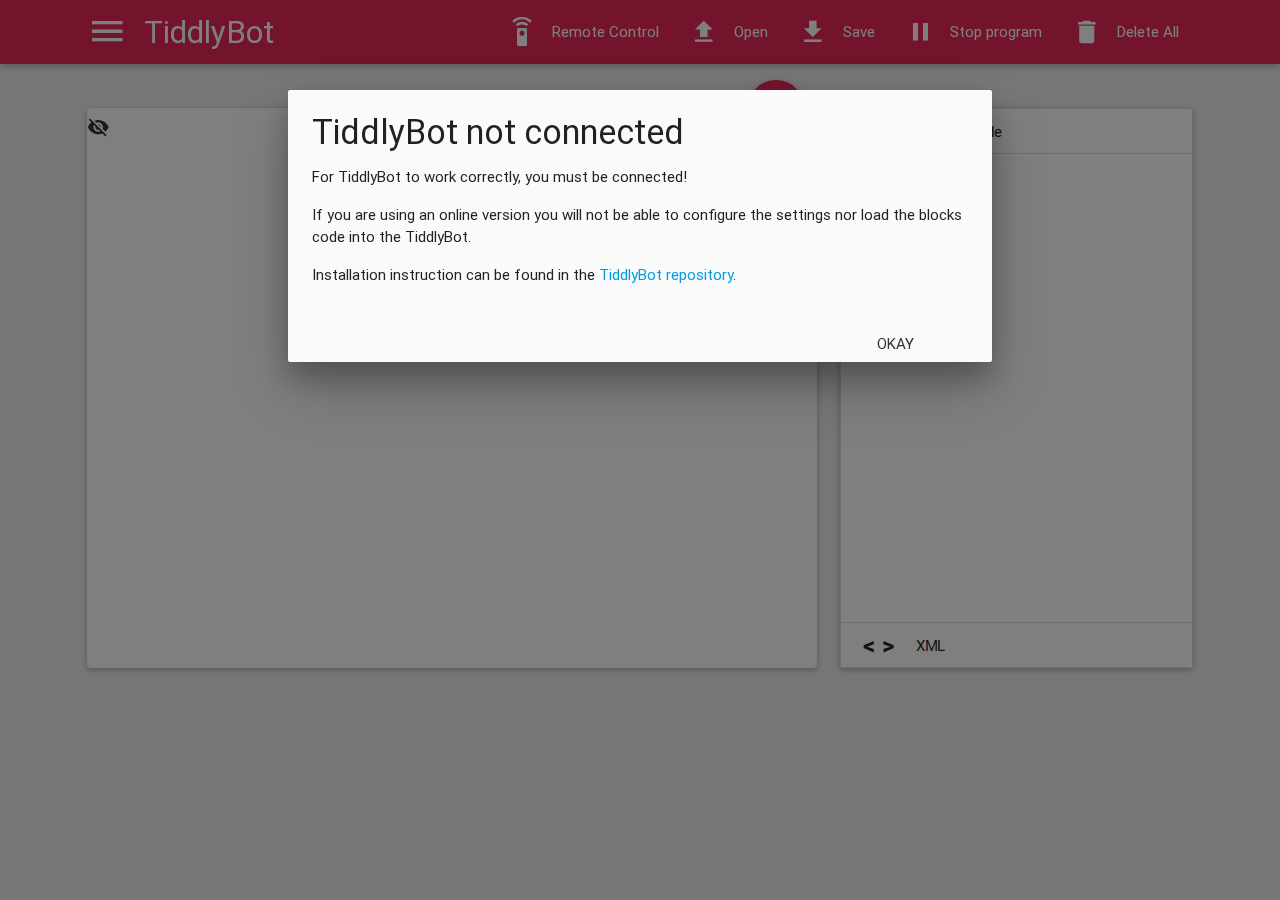
==== tiddlybot/index.html @ f705b09f "TiddlyBot v1.1 also has this." ====
<!DOCTYPE HTML>
<html>
<head>
  <meta http-equiv="Content-Type" content="text/html; charset=UTF-8">
  <meta name="viewport" content="width=device-width, initial-scale=1, maximum-scale=1.0, user-scalable=no">
  <link rel="icon" href="img/favicon.ico">
  <meta name="theme-color" content="#00979C">
  <title>TiddlyBot</title>
  <!-- jQuery -->
  <script src="js_libs/jquery-2.1.3.min.js"></script>
  <!--Materialize -->
  <link href="materialize/materialize.css" rel="stylesheet" media="screen,projection">
  <script src="materialize/materialize.js"></script>
  <!-- FileSaver  -->
  <script src="js_libs/FileSaver.min.js"></script>
  <!-- Prettify  -->
  <link rel="stylesheet" href="../blockly/demos/prettify.css">
  <script src="../blockly/demos/prettify.js"></script>
  <!-- Ardublockly - For now uncompressed files -->
  <!--script src="../blockly/blockly_compressed.js"></script-->
  <script src="../blockly/blockly_uncompressed.js"></script>
  <!--script src="../blockly/blocks_compressed.js"></script-->
  <script src="../blockly/generators/arduino.js"></script>
  <script src="../blockly/generators/python.js"></script>
  <script src="../blockly/python_compressed.js"></script>
  <script src="../blockly/blocks/arduino/io.js"></script>
  <script src="../blockly/blocks/arduino/map.js"></script>
  <script src="../blockly/blocks/arduino/sensor.js"></script>
  <script src="../blockly/blocks/arduino/servo.js"></script>
  <script src="../blockly/blocks/arduino/movement.js"></script>
  <script src="../blockly/blocks/arduino/spi.js"></script>
  <script src="../blockly/blocks/arduino/stepper.js"></script>
  <script src="../blockly/blocks/arduino/time.js"></script>
  <script src="../blockly/blocks/arduino/variables.js"></script>
  <script src="../blockly/blocks/arduino/python.js"></script>
  <script src="../blockly/blocks/logic.js"></script>
  <script src="../blockly/blocks/loops.js"></script>
  <script src="../blockly/blocks/math.js"></script>
  <script src="../blockly/blocks/text.js"></script>
  <script src="../blockly/blocks/lists.js"></script>
  <script src="../blockly/blocks/colour.js"></script>
  <script src="../blockly/blocks/variables.js"></script>
  <script src="../blockly/blocks/procedures.js"></script>
  <script src="../blockly/generators/python/io.js"></script>
  <script src="../blockly/generators/python/lists.js"></script>
  <script src="../blockly/generators/python/python.js"></script>
  <script src="../blockly/generators/python/logic.js"></script>
  <script src="../blockly/generators/python/loops.js"></script>
  <script src="../blockly/generators/arduino/map.js"></script>
  <script src="../blockly/generators/python/math.js"></script>
  <script src="../blockly/generators/arduino/procedures.js"></script>
  <script src="../blockly/generators/arduino/serial.js"></script>
  <script src="../blockly/generators/python/sensor.js"></script>
  <script src="../blockly/generators/python/servo.js"></script>
  <script src="../blockly/generators/python/movement.js"></script>
  <script src="../blockly/generators/arduino/spi.js"></script>
  <script src="../blockly/generators/arduino/stepper.js"></script>
  <script src="../blockly/generators/arduino/text.js"></script>
  <script src="../blockly/generators/python/time.js"></script>
  <script src="../blockly/generators/arduino/variables.js"></script>
  <script src="../blockly/msg/js/en.js"></script>
  <!-- Arduino Server Compiler -->
  <script src="../ArdublocklyServer/js/ArduServerCompiler.js"></script>
  <!-- Arduino Material design app -->
  <link href="ardublockly.css" rel="stylesheet" media="screen,projection">
  <script src="ardublockly_design.js"></script>
  <script src="ardublockly_blockly.js"></script>
  <script src="ardublockly.js"></script>
</head>

<body>

  <!-- Horizonal Navigation bar -->
  <nav class="nav-fixed arduino_teal">
    <div class="nav-wrapper container">
      <a class="button-collapse" href="#" data-activates="slide-out"><i class="mdi-navigation-menu"></i></a>
      <a id="logo-container" href="#" class="brand-logo">TiddlyBot</a>
      <!-- Horizontal Navbar links only shown on large resolutions -->
      <ul id="nav-mobile" class="right hide-on-med-and-down">
	<li><a href="controller.html" id="#" target="_blank">Remote Control<i class="mdi-action-settings-remote left"></i></a></li>
        <li><a href="#" id="button_load">Open<i class="mdi-file-file-upload left"></i></a></li>
        <li><a href="#" id="button_save">Save<i class="mdi-file-file-download left"></i></a></li>
	<li><a href="#" id="button_stop">Stop program<i class="mdi-av-pause left"></i></a></li>
        <li><a href="#" id="button_delete">Delete All<i class="mdi-action-delete left"></i></a></li>
      </ul>
    </div>
  </nav>

  <!-- Sidebar navigation -->
  <ul id="slide-out" class="side-nav">
    <li class="logo"><img src="img/sidenav_header.png" alt="Ardublockly block image"></li>
    <li class="no-padding">
      <ul>
        <li id="menu_load"><a href="#">Open<i class="mdi-file-file-upload left"></i></a></li>
        <li id="menu_save"><a href="#">Save<i class="mdi-file-file-download left"></i></a></li>
        <li id="menu_delete"><a href="#">Delete All<i class="mdi-action-delete left"></i></a></li>
        <li id="menu_stop"><a href="#">Stop program<i class="mdi-av-pause left"></i></a></li>
	<li><a href="controller.html" id="#" target="_blank">Remote Control<i class="mdi-action-settings-remote left"></i></a></li>
      </ul>
    <li class="no-padding">
      <ul class="collapsible collapsible-accordion" style="padding-bottom: 64px;">
        <li>
          <div class="collapsible-header">Examples<i class="mdi-navigation-arrow-drop-down"></i></div>
          <div class="collapsible-body">
            <ul>
              <li id="menu_example_1"><a href="#!">Blink</a></li>
              <li id="menu_example_2"><a href="#!">Button press</a></li>
              <li id="menu_example_3"><a href="#!">Ultrasound</a></li>
              <li id="menu_example_4"><a href="#!">Ask to Tiddly</a></li>
              <li id="menu_example_5"><a href="#!">Play Music</a></li>
              <li id="menu_example_6"><a href="#!">FireBot</a></li>
              <li id="menu_example_7"><a href="#!">Line follower</a></li>
            </ul>
          </div>
        </li>
      </ul>
    </li>
  </ul>

  <!-- Content -->
  <div class="container">
    <div class="row">
      <div class="col s12 m12 l8" style="position:relative">
        <a id="button_toggle_toolbox" class="waves-effect waves-light btn-flat button_toggle_toolbox_off"><i id="button_toggle_toolbox_icon" class="mdi-action-visibility-off"></i></a>
        <a id="button_run" class="waves-effect waves-light waves-circle btn-floating btn-large arduino_orange z-depth-1-half"><i class="mdi-av-play-arrow"></i></a>
        <!-- Begging of loader circle -->
        <div id="button_run_spinner" class="preloader-wrapper active run_loader" style="display:none">
          <div class="spinner-layer spinner-orange">
            <div class="circle-clipper left">
              <div class="circle"></div>
            </div><div class="gap-patch">
              <div class="circle"></div>
            </div><div class="circle-clipper right">
              <div class="circle"></div>
            </div>
          </div>
          <div class="spinner-layer spinner-dark-teal">
            <div class="circle-clipper left">
              <div class="circle"></div>
            </div><div class="gap-patch">
              <div class="circle"></div>
            </div><div class="circle-clipper right">
              <div class="circle"></div>
            </div>
          </div>
          <div class="spinner-layer spinner-yellow">
            <div class="circle-clipper left">
              <div class="circle"></div>
            </div><div class="gap-patch">
              <div class="circle"></div>
            </div><div class="circle-clipper right">
              <div class="circle"></div>
            </div>
          </div>
          <div class="spinner-layer spinner-light-teal">
            <div class="circle-clipper left">
              <div class="circle"></div>
            </div><div class="gap-patch">
              <div class="circle"></div>
            </div><div class="circle-clipper right">
              <div class="circle"></div>
            </div>
          </div>
        </div>
        <!-- End of loader circle -->
        <div class="card-panel white z-depth-1" id="blocks_panel">
            <div id="content_blocks" class="content"></div>
        </div>
      </div>
      <div class="col s12 m12 l4">
        <ul class="collapsible z-depth-1" data-collapsible="accordion">
          <li>
            <div class="collapsible-header active"><span class="collapsible_logo">{ }</span>Source Code</div>
            <div class="collapsible-body">
              <pre id="content_arduino" class="content"></pre>
            </div>
          </li>
          <li>
            <div class="collapsible-header" id="xml_collapsible_header"><span class="collapsible_logo">&#60; &#62;</span>XML</div>
            <div class="collapsible-body"  style="position:relative" id="xml_collapsible_body">
              <a class="btn-floating btn-large waves-effect waves-light arduino_teal z-depth-1-half" id="button_load_xml"><i class="mdi-action-extension"></i></a>
              <textarea id="content_xml" class="content" wrap="soft"></textarea>
            </div>
          </li>
        </ul>
      </div>
     <br><br>
    </div>
  </div>

  <!-- Settings: Displayed as a "Materialize Modal" (dialog) -->
  <div id="settings_dialog" class="modal modal-fixed-footer">
    <div class="modal-content">
      <h4>Settings</h4>
      <div class="settings_div">
        <label>Compiler Location:</label>
        <input type="text" id="settings_compiler_location" readonly>
      </div>
      <div class="settings_div">
        <label>Sketch Folder:</label>
        <input type="text" id="settings_sketch_location" readonly>
      </div>
      <div class="settings_div">
        <label>Arduino Board:</label>
        <select name="settings_board" id="board">
          <option value="uno">Uno</option>
          <option value="leonardo">Leonardo</option>
          <option value="mega">Mega</option>
        </select>
      </div>
      <div class="settings_div">
        <label>COM Port:</label>
        <select name="settings_serial" id="serial_port">
          <option value="COM4">COM unknown</option>
        </select>
      </div>
      <div class="settings_div">
        <label>IDE:</label> <br>
        <select name="settings_ide" id="ide_settings">
          <option value="ide_upload">Compile</option>
          <option value="ide_only">Load</option>
        </select>
      </div>
    </div>
    <div class="modal-footer">
      <a href="#" class="waves-effect btn-flat modal-close">Return</a>
    </div>
  </div>

  <!-- Arduino IDE Modal: Content is loaded using Javascript to display dialog -->
  <div id="arduino_dialog" class="modal modal-fixed-footer">
    <div class="modal-content">
      <div id="arduino_dialog_body">Empty Arduino modal.</div>
    </div>
    <div class="modal-footer">
      <a href="#" class="waves-effect btn-flat modal-close">Return</a>
    </div>
  </div>

  <!-- General Alert: Content is loaded using Javascript to display alerts -->
  <div id="gen_alert" class="modal modal_small modal-fixed-footer">
    <div class="modal-content">
      <h4 id="gen_alert_title">Empty Alert</h4>
      <p><span id="gen_alert_body">Alert text</span></p>
    </div>
    <div class="modal-footer">
      <a id="gen_alert_ok_link" href="#" class="waves-effect btn-flat modal-close">Okay</a>
      <a id="gen_alert_cancel_link" href="#" class="waves-effect btn-flat modal-close">Cancel</a>
    </div>
  </div>

  <!-- Local Server Alert: Content is loaded using Javascript to display alerts -->
  <div id="not_running_dialog" class="modal">
    <div class="modal-content">
      <h4 id="gen_alert_title">TiddlyBot not connected</h4>
      <p>For TiddlyBot to work correctly, you must be connected!</p>
      <p>If you are using an online version you will not be able to configure
      the settings nor load the blocks code into the TiddlyBot.</p>
      <p>Installation instruction can be found in the
      <a href="https://github.com/">TiddlyBot
      repository</a>.</p>
    </div>
    <div>
      <a id="gen_alert_ok_link" href="#" class="waves-effect btn-flat modal-close" style="float:right;margin-right:48px">Okay</a>
    </div>
  </div>

</body>
</html>
---- tiddlybot/ardublockly.css ----
body {
  background-color: #eeeeee;
  -moz-user-select: -moz-none;
  -khtml-user-select: none;
  -webkit-user-select: none;
  -ms-user-select: none;
  user-select: none;
}


/*********************/
/*  Arduino Colours  */
/*********************/
.arduino_teal {
  background-color: #E92859;
}
.arduino_teal_dark {
  background-color: #E92859;
}
.arduino_teal_light {
  background-color: #E92859;
}
.arduino_orange {
  background-color: #E92859;
}
.arduino_yellow {
  background-color: #E92859;
}
.arduino_brown {
  background-color: #E92859;
}


/********************/
/*  Navigation bar  */
/********************/
.nav-fixed {
  border-radius: 0;
  position: inherit;
  margin-bottom: 30px;
  z-index: 997 !important;
}
@media only screen and (min-width : 993px) {
  body {
    padding-top: 100px;
  }
  .nav-fixed {
    position: fixed;
    right: 0;
    left: 0;
    top: 0;
    margin-bottom: 0px;
    z-index: 997;
  }
}

/* Side nav Logo */
ul.side-nav li.logo {
  text-align: center;
  margin: 0px !important;
  padding: 0px 0px !important;
  border: none !important;
  height: 112px;
  background-color: #eeeeee;
}
ul.side-nav li.logo:hover {
  background-color: #eeeeee;
}

/************************************/
/*  Blocks, arduino, and xml areas  */
/************************************/
.content {
  margin: 0;
  padding: 0;
  width: 100%;
  background-color: #ffffff;
}

#blocks_panel {
  padding: 0px;
  position: relative!important;
  -webkit-border-radius: 4px !important;
  -moz-border-radius: 4px !important;
  border-radius: 4px !important;
}

#content_blocks {
  margin: 0;
  padding: 0;
  min-height: 560px;
  max-height: 560px;
  background: none; 
  /*height: -moz-calc(100hv - 200px);     /* Firefox  */
  /*height: -webkit-calc(100hv - 200px);  /* WebKit   */
  /*height: -o-calc(100hv - 200px);       /* Opera    */
  /*height: calc(100hv - 200px);          /* Standard */
}

#content_xml {
  resize: none;
  outline: none;
  border: none;
  padding: 0px 5px;
  font-family: monospace;
  overflow: scroll;
  font-style: 0.2em !important;
  min-height: 468px;
  max-height: 468px;
  /*height: -moz-calc(100hv - 100px);     /* Firefox  */
  /*height: -webkit-calc(100hv - 100px);  /* WebKit   */
  /*height: -o-calc(100hv - 100px);       /* Opera    */
  /*height: calc(100hv - 100px);          /* Standard */
}

/* The materialize framework changes height of the div to show or hide */
/* the collapsible elements. */
#content_arduino {
  resize: none;
  outline: none;
  border: none;
  padding: 0px 5px;
  font-family: monospace;
  overflow: scroll;
  font-style: 0.2em !important;
  min-height: 468px;
  max-height: 468px;
  /*height: -moz-calc(100hv - 100px);     /* Firefox  */
  /*height: -webkit-calc(100hv - 100px);  /* WebKit   */
  /*height: -o-calc(100hv - 100px);       /* Opera    */
  /*height: calc(100hv - 100px);          /* Standard */
  -moz-user-select: text;
  -khtml-user-select: text;
  -webkit-user-select: text;
  -ms-user-select: text;
  user-select: text;
}


/*************/
/*  Buttons  */
/*************/
#button_run {
  position: absolute;
  right: 25px;
  top: -20px;
}
#button_run:hover {
  background-color: #E5AD24;
}
.run_loader {
  position: absolute !important;
  right: 25px !important;
  top: -20px !important;
  width: 56px !important;
  height: 56px !important; 
  z-index: 5;
}

#button_load_xml {
  position: absolute;
  right: 30px;
  bottom: 20px;
  display: none;
}

.button_toggle_toolbox_on {
  position: absolute;
  margin: 0 !important;
  padding: 0px !important;
  left: 12px;
  top: 9px;
  text-align: center;
  z-index: 5;
  border-color: #e0e0e0 !important;
  border-width: 1px !important;
  -webkit-border-radius: 4px 4px 4px 4px !important;
  -moz-border-radius: 4px 4px 4px 4px !important;
  border-radius: 4px 4px 4px 4px !important;
  background: rgba(98, 174, 178, .2) !important;  /* Arduino Light Teal */
  -webkit-box-shadow: 0 2px 5px 0 rgba(0, 0, 0, 0.16), 0 2px 10px 0 rgba(0, 0, 0, 0.12);
  -moz-box-shadow: 0 2px 5px 0 rgba(0, 0, 0, 0.16), 0 2px 10px 0 rgba(0, 0, 0, 0.12);
  box-shadow: 0 2px 5px 0 rgba(0, 0, 0, 0.16), 0 2px 10px 0 rgba(0, 0, 0, 0.12); 
}
.button_toggle_toolbox_off {
  position: absolute;
  margin: 0 !important;
  padding: 0px !important;
  left: 12px;
  top: 9px;
  text-align: center;
  z-index: 5;
}


/************************/
/*  Modals and content  */
/************************/
/* Sehttp://192.168.0.7:8000/ardublockly/apps/arduino_material/#ttings modal dialog */
.settings_div {
  margin: 24px 0px;
  width: 100%;
}

/* Arduino output modal dialog */
#arduino_dialog_body {
  padding-top: 25px;
}
.arduino_dialog_out {}
.arduino_dialog_out_error {
  color: #E47128;   /* arduino orange */
  padding-top: 25px;
  display: block;
}
.arduino_dialog_success {
  color: #00979C;   /* arduino light teal */
}
.arduino_dialog_failure {
  color: #E47128;   /* arduino orange */
}

/* Footer buttons padding */
.modal_right_button {
  margin: 0px 0px 0px 48px !important;
}

/* Small modal responsive design */
.modal_small {
  height: 30% !important;
  min-height: 200px;
}
@media only screen and (min-width: 0) {
  .modal_small {
    max-width: 75% !important;
    width: 75% !important;
  }
}
@media only screen and (min-width: 601px) {
  .modal_small {
    max-width: 55% !important;
    width: 55% !important;
  }
}
@media only screen and (min-width: 993px) {
  .modal_small {
    max-width: 35% !important;
    width: 35% !important;
  }
}


/*******************************/
/*  Clean 50:50 same row divs  */
/*******************************/
.two_halves_container {
  width: 100%; 
  padding: 0;
  margin: 0;
}
.two_halves_left {
  padding: 0;
  margin: 0;
  border: none;
  width: 49%;
  float: right;
}
.two_halves_right {
  padding: 0;
  margin: 0;
  border: none;
  width: 50%;
  float: right;
}


/*************************/
/*  New spinner colours  */
/*************************/
.spinner-orange {
  border-color: #E47128;
}
.active .spinner-layer.spinner-orange {
  /* durations: 4 * ARCTIME */
  -webkit-animation: fill-unfill-rotate 5332ms cubic-bezier(0.4, 0, 0.2, 1) infinite both, blue-fade-in-out 5332ms cubic-bezier(0.4, 0, 0.2, 1) infinite both;
  animation: fill-unfill-rotate 5332ms cubic-bezier(0.4, 0, 0.2, 1) infinite both, blue-fade-in-out 5332ms cubic-bezier(0.4, 0, 0.2, 1) infinite both;
}

.spinner-dark-teal {
  border-color: #00878F;
}
.active .spinner-layer.spinner-dark-teal {
  /* durations: 4 * ARCTIME */
  -webkit-animation: fill-unfill-rotate 5332ms cubic-bezier(0.4, 0, 0.2, 1) infinite both, red-fade-in-out 5332ms cubic-bezier(0.4, 0, 0.2, 1) infinite both;
  animation: fill-unfill-rotate 5332ms cubic-bezier(0.4, 0, 0.2, 1) infinite both, red-fade-in-out 5332ms cubic-bezier(0.4, 0, 0.2, 1) infinite both;
}

.spinner-yellow {
  border-color: #E5AD24;
}
.active .spinner-layer.spinner-yellow {
  /* durations: 4 * ARCTIME */
  -webkit-animation: fill-unfill-rotate 5332ms cubic-bezier(0.4, 0, 0.2, 1) infinite both, yellow-fade-in-out 5332ms cubic-bezier(0.4, 0, 0.2, 1) infinite both;
  animation: fill-unfill-rotate 5332ms cubic-bezier(0.4, 0, 0.2, 1) infinite both, yellow-fade-in-out 5332ms cubic-bezier(0.4, 0, 0.2, 1) infinite both;
}

.spinner-light-teal {
  border-color: #62AEB2;
}
.active .spinner-layer.spinner-light-teal {
  /* durations: 4 * ARCTIME */
  -webkit-animation: fill-unfill-rotate 5332ms cubic-bezier(0.4, 0, 0.2, 1) infinite both, green-fade-in-out 5332ms cubic-bezier(0.4, 0, 0.2, 1) infinite both;
  animation: fill-unfill-rotate 5332ms cubic-bezier(0.4, 0, 0.2, 1) infinite both, green-fade-in-out 5332ms cubic-bezier(0.4, 0, 0.2, 1) infinite both;
}

.spinner-purple {
  border-color: #8e24aa;
}
.active .spinner-layer.spinner-purple {
  /* durations: 4 * ARCTIME */
  -webkit-animation: fill-unfill-rotate 5332ms cubic-bezier(0.4, 0, 0.2, 1) infinite both, red-fade-in-out 5332ms cubic-bezier(0.4, 0, 0.2, 1) infinite both;
  animation: fill-unfill-rotate 5332ms cubic-bezier(0.4, 0, 0.2, 1) infinite both, red-fade-in-out 5332ms cubic-bezier(0.4, 0, 0.2, 1) infinite both;
}


/************/
/*  Others  */
/************/
/* Edit logo for code and xml collapsibles*/
.collapsible_logo {
  width: 3rem;
  font-size: 1.6rem;
  line-height: 3rem;
  font-weight: bold;
  display: block;
  float: left;
  text-align: center;
  margin-right: 1rem;
}


/*****************************/
/*  Overwriting Blockly CSS  */
/*****************************/
/* Blockly text for the following components:  */
.blocklyTreeLabel,           /* Toolbox        */
.blocklyText,                /* Block          */
.goog-menuitem-content {     /* Drop down menu */
  font-family: "Roboto", sans-serif!important;
}

/* Entire Blockly area, Toolbox dranw on top */
.blocklySvg {
  border-width: none !important;
  -webkit-border-radius: 4px !important;
  -moz-border-radius: 4px !important;
  border-radius: 4px !important;
}

/* Toolbox */
.blocklyToolboxDiv {
  border-color: #e0e0e0 !important;
  border-width: 0px 1px 0px 0px !important;
  -webkit-border-radius: 4px 0px 0px 4px !important;
  -moz-border-radius: 4px 0px 0px 4px !important;
  border-radius: 4px 0px 0px 4px !important;
  border: none !important;
  margin: 0px !important;
  padding: 0px 0px 0px 0px !important;
  background: rgba(233, 40, 89, .2) !important;  /* Arduino Light Teal */
  -webkit-box-shadow: 0 2px 5px 0 rgba(0, 0, 0, 0.16), 0 2px 10px 0 rgba(0, 0, 0, 0.12);
  -moz-box-shadow: 0 2px 5px 0 rgba(0, 0, 0, 0.16), 0 2px 10px 0 rgba(0, 0, 0, 0.12);
  box-shadow: 0 2px 5px 0 rgba(0, 0, 0, 0.16), 0 2px 10px 0 rgba(0, 0, 0, 0.12);
}
.blocklyTreeRoot {
  background: none !important;
  border: none !important;
  margin: 33px 0px 0px 0px !important;
  padding: 5px 1px !important;
  /* Vertical centre
  position: relative;
  top: 50%;
  transform: translateY(-50%);*/
}
.blocklyTreeRow {
  background: none !important;
  border: none !important;
  margin: 0px 0px !important;
  padding: 8px 16px 8px 0px !important;
  box-sizing: content-box !important;
  /* line-height: 0.5rem !important;
  vertical-align: middle !important;*/
}
.blocklyTreeSelected {
  background-color: #E92859 !important;  /* arduino orange */
}
.blocklyTreeRow:not(.blocklyTreeSelected):hover {
  background-color: #E92859 !important;  /* arduino yellow */
}
.blocklyTreeLabel {
}
.blocklyTreeSeparator{
  padding: 0px !important;
  margin: 0px !important;
}

/* Toolbox second column with blocks*/
.blocklyFlyoutBackground {
  fill #DDDDDE !important;
  fill-opacity: 0.7 !important;
  -webkit-border-radius: 0px 4px 4px 0px !important;
  -moz-border-radius: 0px 4px 4px 0px !important;
  border-radius: 0px 4px 4px 0px !important;
}

/* Blockly scrollbars */
.blocklyScrollbarKnob {
  fill: #E92859 !important;
  fill-opacity: 0.7 !important;
}
.blocklyScrollbarBackground {
  stroke-width: 0px !important;
}


/*********************************/
/*  Overwriting Materialize CSS  */
/*********************************/
/* Modify container to have a larger width in all resolutions */
.container {
  max-width: 1650px !important;
  width: 100% !important;
}
@media only screen and (min-width : 601px) {
  .container {
    width: 95% !important;
  }
}
@media only screen and (min-width : 993px) {
  .container {
    width: 90% !important;
  }
}

/* Maximize horizontal space for mobile */
@media only screen and (min-width: 0px) and (max-width: 600px) {
  body {
    padding-top: 0px;
  }
  /* Expand to all visible horizontal space */
  .container {
    width: 95% !important;
    padding: 0 !important;
    margin: 0 !important;
  }
  nav {
    margin: 0 !important;
    padding: 0px 12px !important;
  }
  /* remove space between cards and navigation bar */
  .col {
    margin-top: -8px;
  }
}

/* Increase the text size of the side menu */
ul.side-nav {
  padding: 0px !important;
  line-height: 64px !important;
}
ul.side-nav i {
  font-size: 1.8rem !important;
}
ul.side-nav .collapsible {
  margin: 0 !important;
}
/* Set the background effect in the side menu */
ul.side-nav {
  background-color: #eeeeee;
}
ul.side-nav li ul{
  background-color: #eeeeee;
  box-sizing: border-box;
  -moz-box-sizing: border-box;
  -webkit-box-sizing: border-box;
  border-right: 3px solid #dddddd;
  border-left: 3px solid #ffffff;
}
ul.side-nav li ul li{
  cursor: pointer;
}

/* Add extra margin to the side menu button*/
.button-collapse {
  margin-right: 16px;
}

/* button-collapse with show-on-large does not work in IE */
@media only screen and (min-width : 993px) {
  .button-collapse {
    display: block !important;
  }
}

/* Increase the size of Materialize Modal in small res */
@media only screen and (max-width : 600px) {
  .modal {
    width: 80% !important;
    max-width: 80% !important;
  }
}

/* Need larger icons in buttons */
.mdi-action-visibility {
  font-size: 1.5rem !important;
}
.mdi-action-visibility-off {
  font-size: 1.5rem !important;
}
#button_run .mdi-av-play-arrow {
  font-size: 2.5rem !important;
}
#button_load_xml .mdi-action-extension {
  font-size: 2rem !important;
}

/* Button needs to be at a higher z index than */
/* card when floating and lower when clicked.  */
#button_run:hover {
  -webkit-box-shadow: 0 8px 17px 0 rgba(0, 0, 0, 0.2), 0 6px 20px 0 rgba(0, 0, 0, 0.19);
  -moz-box-shadow: 0 8px 17px 0 rgba(0, 0, 0, 0.2), 0 6px 20px 0 rgba(0, 0, 0, 0.19);
  box-shadow: 0 8px 17px 0 rgba(0, 0, 0, 0.2), 0 6px 20px 0 rgba(0, 0, 0, 0.19);
}
#button_run:active {
  -webkit-box-shadow: 0 2px 5px 0 rgba(0, 0, 0, 0.16), 0 2px 10px 0 rgba(0, 0, 0, 0.12);
  -moz-box-shadow: 0 2px 5px 0 rgba(0, 0, 0, 0.16), 0 2px 10px 0 rgba(0, 0, 0, 0.12);
  box-shadow: 0 2px 5px 0 rgba(0, 0, 0, 0.16), 0 2px 10px 0 rgba(0, 0, 0, 0.12);
}

/* Circle clipper (loading animation) thickness */
.circle-clipper .circle {
    border-width: 4px !important;
  }
}
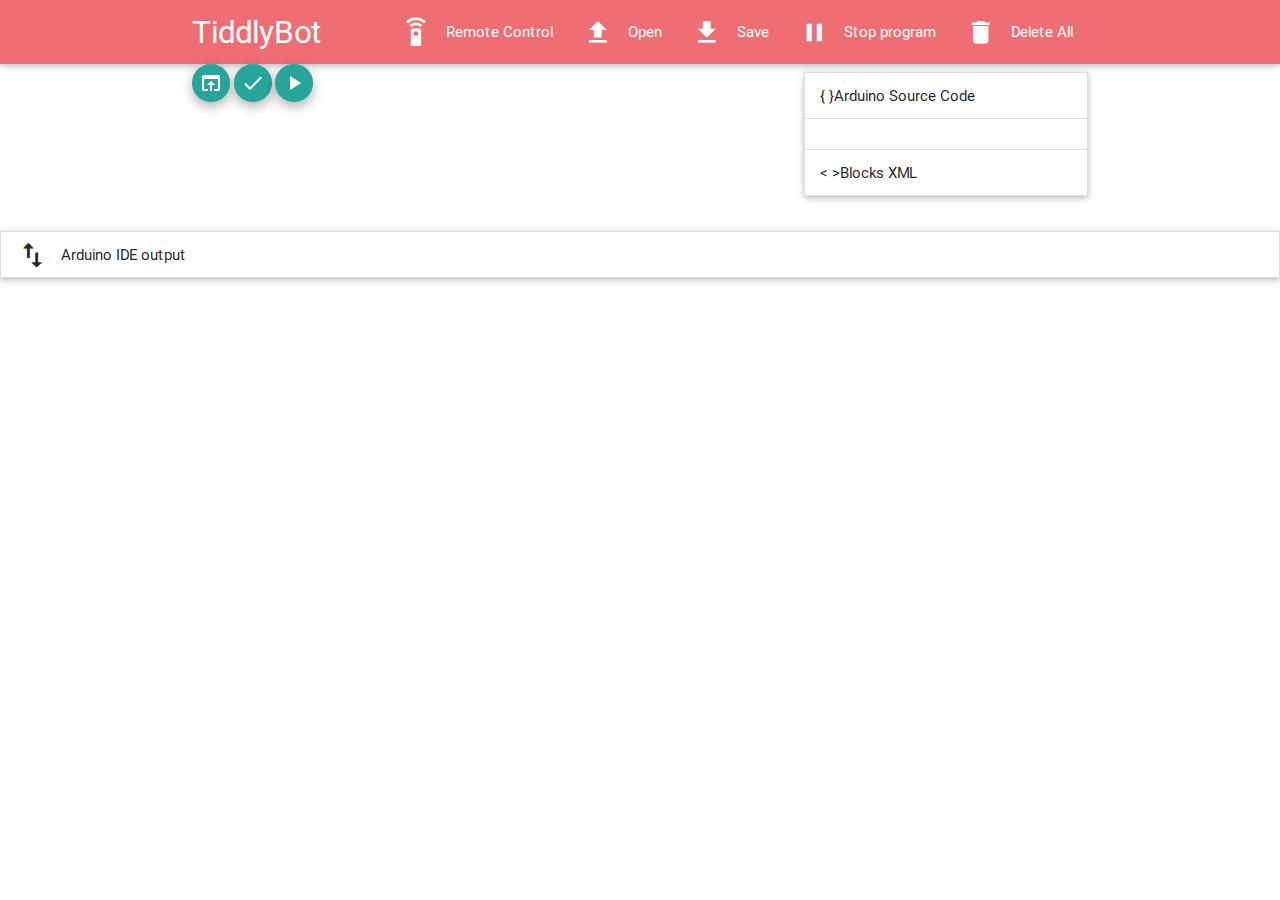
==== commit c8a31bae: "Merge branch 'master' of https://github.com/carlosperate/ardublockly into pibot" ====
--- a/tiddlybot/index.html
+++ b/tiddlybot/index.html
@@ -2,7 +2,8 @@
 <html>
 <head>
   <meta http-equiv="Content-Type" content="text/html; charset=UTF-8">
-  <meta name="viewport" content="width=device-width, initial-scale=1, maximum-scale=1.0, user-scalable=no">
+  <meta name="viewport" content="width=device-width, initial-scale=1">
+  <meta name="theme-color" content="#00878F">
   <link rel="icon" href="img/favicon.ico">
   <meta name="theme-color" content="#00979C">
   <title>TiddlyBot</title>
@@ -16,8 +17,11 @@
   <!-- Prettify  -->
   <link rel="stylesheet" href="../blockly/demos/prettify.css">
   <script src="../blockly/demos/prettify.js"></script>
+
   <!-- Ardublockly - For now uncompressed files -->
-  <!--script src="../blockly/blockly_compressed.js"></script-->
+  <!--script src="../blockly/blockly_compressed.js"></script>
+  <script src="../blockly/blocks_compressed.js"></script>
+  <script src="../blockly/arduino_compressed.js"></script-->
   <script src="../blockly/blockly_uncompressed.js"></script>
   <!--script src="../blockly/blocks_compressed.js"></script-->
   <script src="../blockly/generators/arduino.js"></script>
@@ -58,19 +62,13 @@
   <script src="../blockly/generators/arduino/text.js"></script>
   <script src="../blockly/generators/python/time.js"></script>
   <script src="../blockly/generators/arduino/variables.js"></script>
+  <!-- Default language js files, user selection appended to head -->
   <script src="../blockly/msg/js/en.js"></script>
-  <!-- Arduino Server Compiler -->
-  <script src="../ArdublocklyServer/js/ArduServerCompiler.js"></script>
-  <!-- Arduino Material design app -->
-  <link href="ardublockly.css" rel="stylesheet" media="screen,projection">
-  <script src="ardublockly_design.js"></script>
-  <script src="ardublockly_blockly.js"></script>
-  <script src="ardublockly.js"></script>
+  <script src="msg/en.js"></script>
 </head>
 
 <body>
-
-  <!-- Horizonal Navigation bar -->
+  <!-- Horizontal Navigation bar -->
   <nav class="nav-fixed arduino_teal">
     <div class="nav-wrapper container">
       <a class="button-collapse" href="#" data-activates="slide-out"><i class="mdi-navigation-menu"></i></a>
@@ -95,7 +93,7 @@
         <li id="menu_save"><a href="#">Save<i class="mdi-file-file-download left"></i></a></li>
         <li id="menu_delete"><a href="#">Delete All<i class="mdi-action-delete left"></i></a></li>
         <li id="menu_stop"><a href="#">Stop program<i class="mdi-av-pause left"></i></a></li>
-	<li><a href="controller.html" id="#" target="_blank">Remote Control<i class="mdi-action-settings-remote left"></i></a></li>
+        <li><a href="controller.html" id="#" target="_blank">Remote Control<i class="mdi-action-settings-remote left"></i></a></li>
       </ul>
     <li class="no-padding">
       <ul class="collapsible collapsible-accordion" style="padding-bottom: 64px;">
@@ -115,80 +113,106 @@
         </li>
       </ul>
     </li>
+    <li class="no-padding side-menu-end">&nbsp;</li>
   </ul>
 
   <!-- Content -->
   <div class="container">
     <div class="row">
       <div class="col s12 m12 l8" style="position:relative">
-        <a id="button_toggle_toolbox" class="waves-effect waves-light btn-flat button_toggle_toolbox_off"><i id="button_toggle_toolbox_icon" class="mdi-action-visibility-off"></i></a>
-        <a id="button_run" class="waves-effect waves-light waves-circle btn-floating btn-large arduino_orange z-depth-1-half"><i class="mdi-av-play-arrow"></i></a>
-        <!-- Begging of loader circle -->
-        <div id="button_run_spinner" class="preloader-wrapper active run_loader" style="display:none">
-          <div class="spinner-layer spinner-orange">
-            <div class="circle-clipper left">
-              <div class="circle"></div>
-            </div><div class="gap-patch">
-              <div class="circle"></div>
-            </div><div class="circle-clipper right">
-              <div class="circle"></div>
-            </div>
-          </div>
-          <div class="spinner-layer spinner-dark-teal">
-            <div class="circle-clipper left">
-              <div class="circle"></div>
-            </div><div class="gap-patch">
-              <div class="circle"></div>
-            </div><div class="circle-clipper right">
-              <div class="circle"></div>
-            </div>
-          </div>
-          <div class="spinner-layer spinner-yellow">
-            <div class="circle-clipper left">
-              <div class="circle"></div>
-            </div><div class="gap-patch">
-              <div class="circle"></div>
-            </div><div class="circle-clipper right">
-              <div class="circle"></div>
-            </div>
-          </div>
-          <div class="spinner-layer spinner-light-teal">
-            <div class="circle-clipper left">
-              <div class="circle"></div>
-            </div><div class="gap-patch">
-              <div class="circle"></div>
-            </div><div class="circle-clipper right">
-              <div class="circle"></div>
+        <!-- Toolbox visibility button -->
+        <a id="button_toggle_toolbox" class="waves-effect waves-light btn-flat button_toggle_toolbox_off" style="display: none"><i id="button_toggle_toolbox_icon" class="mdi-action-visibility-off"></i></a>
+        <!-- Arduino IDE action buttons -->
+        <div id="ide_buttons_wrapper">
+          <a id="button_ide_left" class="waves-effect waves-light waves-circle btn-floating z-depth-1-half arduino_yellow"><i id="button_ide_left_icon" class="mdi-action-open-in-browser"></i></a>
+          <a id="button_ide_middle" class="waves-effect waves-light waves-circle btn-floating z-depth-1-half arduino_teal"><i id="button_ide_middle_icon" class="mdi-navigation-check"></i></a>
+          <a id="button_ide_large" class="waves-effect waves-light waves-circle btn-floating z-depth-1-half arduino_orange"><i id="button_ide_large_icon" class="mdi-av-play-arrow"></i></a>
+          <div id="button_ide_large_spinner" class="preloader-wrapper active ide_loader" style="display:none">
+            <div class="spinner-layer spinner-orange">
+              <div class="circle-clipper left">
+                <div class="circle"></div>
+              </div><div class="gap-patch">
+                <div class="circle"></div>
+              </div><div class="circle-clipper right">
+                <div class="circle"></div>
+              </div>
+            </div>
+            <div class="spinner-layer spinner-dark-teal">
+              <div class="circle-clipper left">
+                <div class="circle"></div>
+              </div><div class="gap-patch">
+                <div class="circle"></div>
+              </div><div class="circle-clipper right">
+                <div class="circle"></div>
+              </div>
+            </div>
+            <div class="spinner-layer spinner-yellow">
+              <div class="circle-clipper left">
+                <div class="circle"></div>
+              </div><div class="gap-patch">
+                <div class="circle"></div>
+              </div><div class="circle-clipper right">
+                <div class="circle"></div>
+              </div>
+            </div>
+            <div class="spinner-layer spinner-light-teal">
+              <div class="circle-clipper left">
+                <div class="circle"></div>
+              </div><div class="gap-patch">
+                <div class="circle"></div>
+              </div><div class="circle-clipper right">
+                <div class="circle"></div>
+              </div>
             </div>
           </div>
         </div>
-        <!-- End of loader circle -->
-        <div class="card-panel white z-depth-1" id="blocks_panel">
-            <div id="content_blocks" class="content"></div>
+        <!-- Blockly Panel -->
+        <div class="card-panel white" style="padding: 0">
+          <div id="blocks_panel" class="content blocks_panel_large">
+            <div id="content_blocks" class="content z-depth-1"></div>
+          </div>
         </div>
       </div>
       <div class="col s12 m12 l4">
         <ul class="collapsible z-depth-1" data-collapsible="accordion">
           <li>
-            <div class="collapsible-header active"><span class="collapsible_logo">{ }</span>Source Code</div>
+            <div class="collapsible-header active">
+              <span class="collapsible_logo">{ }</span>Arduino Source Code
+            </div>
             <div class="collapsible-body">
-              <pre id="content_arduino" class="content"></pre>
+              <pre id="content_arduino" class="content content_height_transition content_arduino_large"></pre>
             </div>
           </li>
           <li>
-            <div class="collapsible-header" id="xml_collapsible_header"><span class="collapsible_logo">&#60; &#62;</span>XML</div>
-            <div class="collapsible-body"  style="position:relative" id="xml_collapsible_body">
+            <div class="collapsible-header" id="xml_collapsible_header">
+              <span class="collapsible_logo">&#60; &#62;</span>Blocks XML
+            </div>
+            <div class="collapsible-body" style="position:relative" id="xml_collapsible_body">
               <a class="btn-floating btn-large waves-effect waves-light arduino_teal z-depth-1-half" id="button_load_xml"><i class="mdi-action-extension"></i></a>
-              <textarea id="content_xml" class="content" wrap="soft"></textarea>
+              <textarea id="content_xml" class="content content_height_transition content_xml_large" wrap="soft"></textarea>
             </div>
           </li>
         </ul>
       </div>
-     <br><br>
-    </div>
-  </div>
-
-  <!-- Settings: Displayed as a "Materialize Modal" (dialog) -->
+    </div>
+  </div>
+
+  <!-- IDE Output content -->
+  <div class="ide_output_wrapper">
+    <ul class="collapsible ide_output_collapsible" data-collapsible="expandable">
+      <li>
+        <div id="ide_output_collapsible_header" class="collapsible-header ide_output_header_normal">
+          <i class="mdi-action-swap-vert Medium" style="font-size: 2.2rem;"></i> Arduino IDE output
+        </div>
+        <div class="collapsible-body">
+          <div id="content_ide_output" class="content"></div>
+        </div>
+      </li>
+    </ul>
+  </div>
+  <div id="ide_output_spacer"></div>
+
+  <!-- Settings: Displayed as a Materialize Modal -->
   <div id="settings_dialog" class="modal modal-fixed-footer">
     <div class="modal-content">
       <h4>Settings</h4>
@@ -203,23 +227,24 @@
       <div class="settings_div">
         <label>Arduino Board:</label>
         <select name="settings_board" id="board">
-          <option value="uno">Uno</option>
-          <option value="leonardo">Leonardo</option>
-          <option value="mega">Mega</option>
+          <option value="uno">Boards unknown</option>
         </select>
       </div>
       <div class="settings_div">
         <label>COM Port:</label>
         <select name="settings_serial" id="serial_port">
-          <option value="COM4">COM unknown</option>
+          <option value="COMX">COM unknown</option>
         </select>
       </div>
       <div class="settings_div">
-        <label>IDE:</label> <br>
+        <label>Default IDE button:</label> <br>
         <select name="settings_ide" id="ide_settings">
-          <option value="ide_upload">Compile</option>
-          <option value="ide_only">Load</option>
+          <option value="verify">IDE ptions unknown</option>
         </select>
+      </div>
+      <div class="settings_div">
+        <label>Language:</label> <br>
+        <select name="settings_language" id="language"></select>
       </div>
     </div>
     <div class="modal-footer">
@@ -227,17 +252,7 @@
     </div>
   </div>
 
-  <!-- Arduino IDE Modal: Content is loaded using Javascript to display dialog -->
-  <div id="arduino_dialog" class="modal modal-fixed-footer">
-    <div class="modal-content">
-      <div id="arduino_dialog_body">Empty Arduino modal.</div>
-    </div>
-    <div class="modal-footer">
-      <a href="#" class="waves-effect btn-flat modal-close">Return</a>
-    </div>
-  </div>
-
-  <!-- General Alert: Content is loaded using Javascript to display alerts -->
+  <!-- General Alert: Content is loaded using JavaScript to display alerts -->
   <div id="gen_alert" class="modal modal_small modal-fixed-footer">
     <div class="modal-content">
       <h4 id="gen_alert_title">Empty Alert</h4>
@@ -249,7 +264,19 @@
     </div>
   </div>
 
-  <!-- Local Server Alert: Content is loaded using Javascript to display alerts -->
+  <!-- Prompt: Content is loaded using JavaScript to display alerts -->
+  <div id="gen_prompt" class="modal modal_small modal-fixed-footer">
+    <div class="modal-content">
+      <p><span id="gen_prompt_message">Prompt message</span></p>
+      <p><input id="gen_prompt_input" value="test" /></p>
+    </div>
+    <div class="modal-footer">
+      <a id="gen_prompt_ok_link" href="#" class="waves-effect btn-flat modal-close">Okay</a>
+      <a id="gen_prompt_cancel_link" href="#" class="waves-effect btn-flat modal-close">Cancel</a>
+    </div>
+  </div>
+
+  <!-- Local Server Alert to be shown if Ardublockly Server is not running. -->
   <div id="not_running_dialog" class="modal">
     <div class="modal-content">
       <h4 id="gen_alert_title">TiddlyBot not connected</h4>
@@ -265,5 +292,28 @@
     </div>
   </div>
 
+  <!-- Desktop version of Ardublockly JS, needs to be loaded first. -->
+  <script src="ardublockly_desktop.js"></script>
+  <!-- jQuery and Materialize JS -->
+  <script src="js_libs/jquery-2.1.3.min.js"></script>
+  <script src="materialize/materialize.js"></script>
+  <!-- FileSaver JS -->
+  <script src="js_libs/FileSaver.min.js"></script>
+  <!-- JS Diff -->
+  <script src="js_libs/diff.js"></script>
+  <!-- Prettify JS -->
+  <script src="prettify/prettify.js"></script>
+  <!-- Ardublockly app -->
+  <script src="ardublocklyserver_ajax.js"></script>
+  <script src="ardublockly_design.js"></script>
+  <script src="ardublockly_toolbox.js"></script>
+  <script src="ardublockly_blockly.js"></script>
+  <script src="ardublockly.js"></script>
+  <script>
+    window.addEventListener('load', function load(event) {
+      window.removeEventListener('load', load, false);
+      Ardublockly.init();
+    });
+  </script>
 </body>
 </html>
